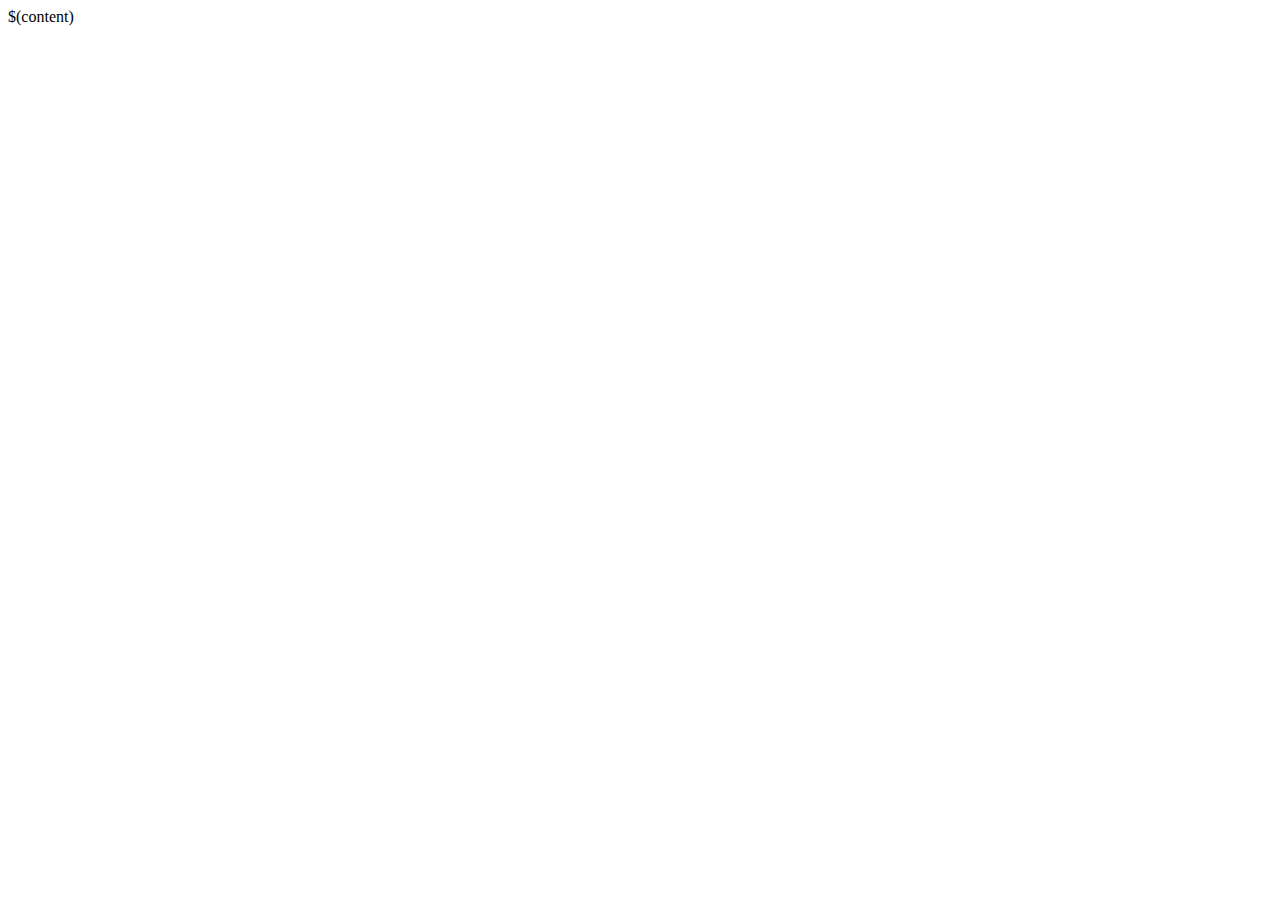
==== templates/template.html @ 4a2dfa19 "Trying to make an index.html to see if github likes that better" ====
<!doctype html>
<html>
<head>
    <title>Starcraft 2 Archipelago Guide</title>
    <meta name="description" content="A guide for AP sc2">
    <meta name="keywords" content="Archipelago Starcraft 2">
</head>
<body>
    $(content)
</body>
</html>
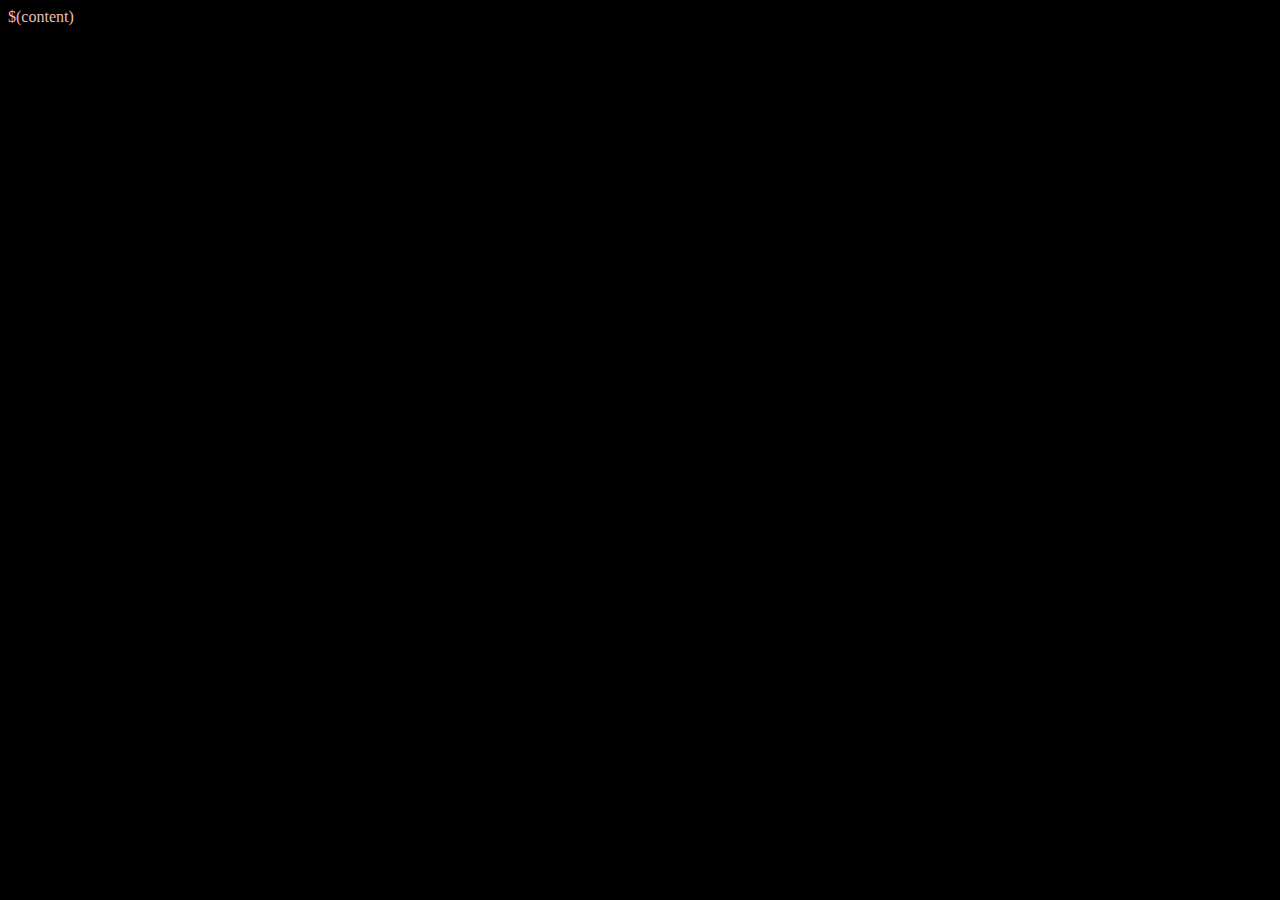
==== commit e3cf361c: "Made a script to generate index.html from markdown; minor style changes" ====
--- a/templates/template.html
+++ b/templates/template.html
@@ -4,8 +4,11 @@
     <title>Starcraft 2 Archipelago Guide</title>
     <meta name="description" content="A guide for AP sc2">
     <meta name="keywords" content="Archipelago Starcraft 2">
+    <link rel="stylesheet" href="styles/common.css"/>
 </head>
-<body>
+<body style="background-color: black; color: #ebb">
+    <div id="main-content">
     $(content)
+    </div>
 </body>
 </html>